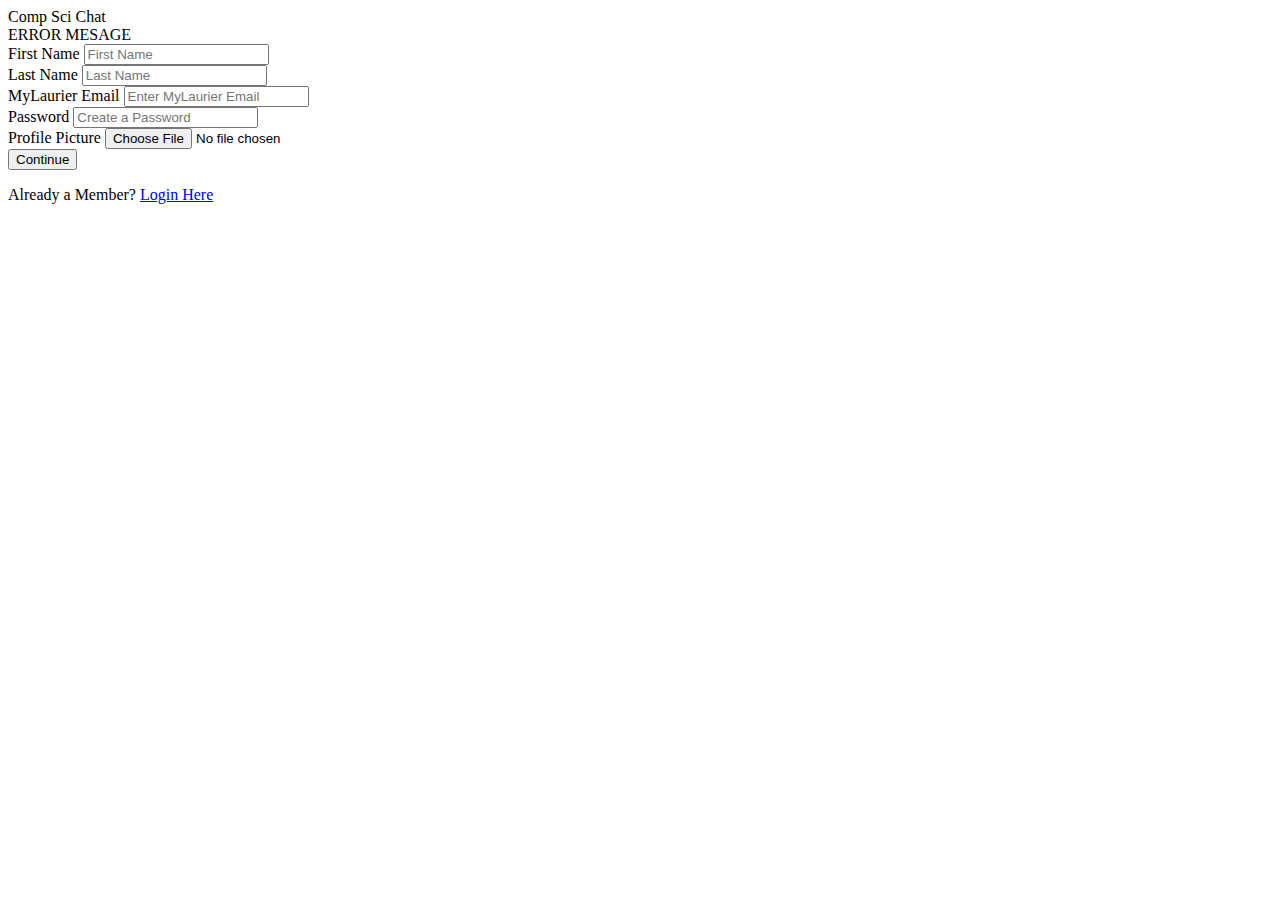
==== index.html @ c8109980 "Initial Commit" ====
<html lang="en">
    <head>
        <meta charset="UTF-8">
        <meta name="viewport" content="width=device-width, initial-scale=1.0">
        <meta http-equiv="X-UA-Compatible" content="ie=edge">
        <title>Comp Sci Chat</title>
        <link rel="stylesheet" href="style.css">
    
    </head>
    <body>
        <div class="wrapper">
            <section class="form signup">
                <header>Comp Sci Chat</header>
                <form action="#">
                    <div class="error-txt">ERROR MESAGE</div>
                    <div class="name-details">
                        <div class="field">
                            <label>First Name</label>
                            <input type="text" placeholder="First Name">
                        </div>
                        <div class="field">
                            <label>Last Name</label>
                            <input type="text" placeholder="Last Name">
                        </div>
                        <div class="field">
                            <label>MyLaurier Email</label>
                            <input type="text" placeholder="Enter MyLaurier Email">
                        </div>
                        <div class="field">
                            <label>Password</label>
                            <input type="text" placeholder="Create a Password">
                        </div>
                        <div class="field">
                            <label>Profile Picture</label>
                            <input type="file">
                        </div>
                        <div class="field">
                            <input type="submit" value="Continue">
                        </div>
                    </div>
                </form>
                <div class="link">Already a Member? <a href="#">Login Here</a></div>
            </section>
        </div>
    </body>
</html>
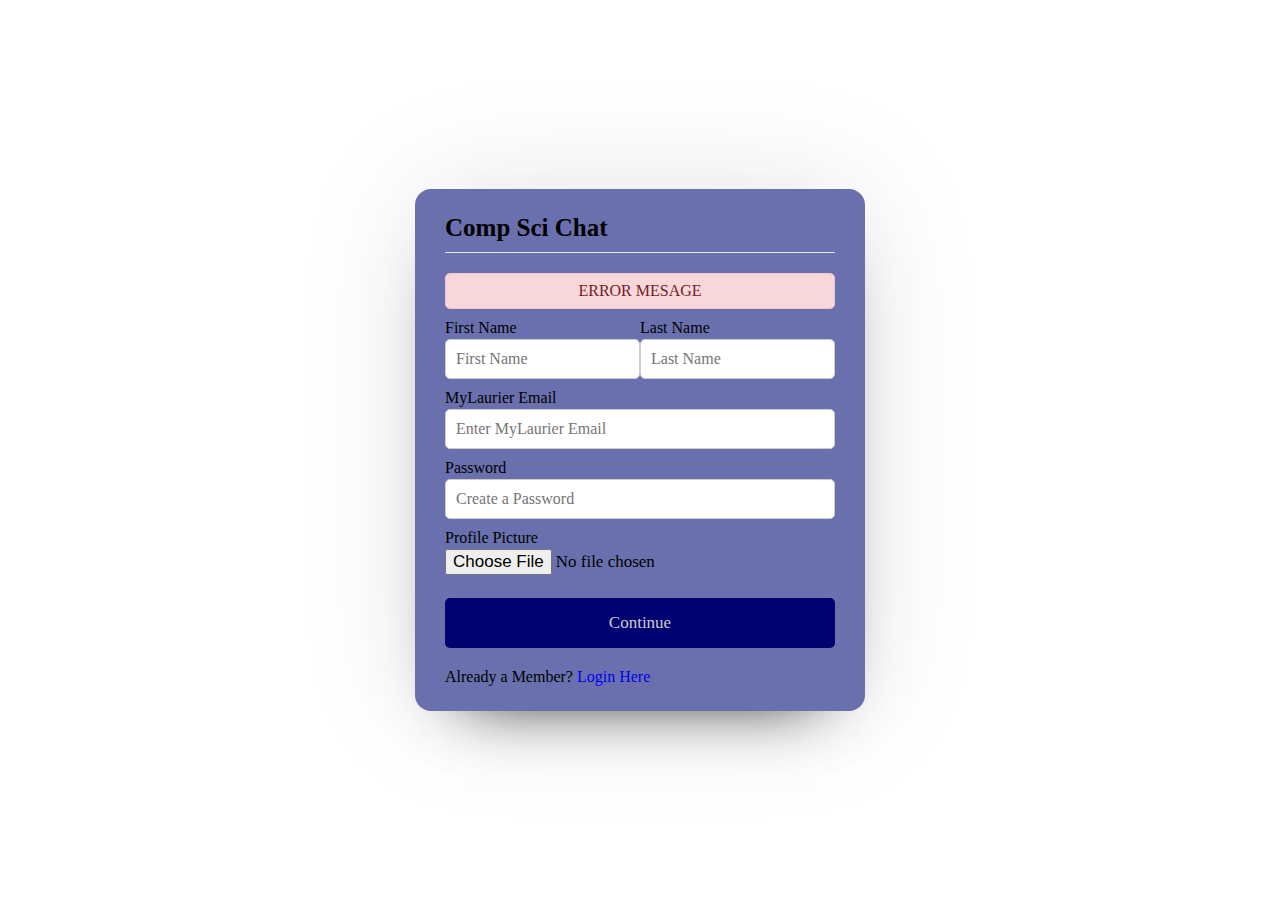
==== commit cdd8ba3a: "Login Page HTML & CSS complete" ====
--- a/index.html
+++ b/index.html
@@ -14,30 +14,31 @@
                 <form action="#">
                     <div class="error-txt">ERROR MESAGE</div>
                     <div class="name-details">
-                        <div class="field">
+                        <div class="field input">
                             <label>First Name</label>
                             <input type="text" placeholder="First Name">
                         </div>
-                        <div class="field">
+                        <div class="field input">
                             <label>Last Name</label>
                             <input type="text" placeholder="Last Name">
                         </div>
-                        <div class="field">
-                            <label>MyLaurier Email</label>
-                            <input type="text" placeholder="Enter MyLaurier Email">
-                        </div>
-                        <div class="field">
-                            <label>Password</label>
-                            <input type="text" placeholder="Create a Password">
-                        </div>
-                        <div class="field">
-                            <label>Profile Picture</label>
-                            <input type="file">
-                        </div>
-                        <div class="field">
-                            <input type="submit" value="Continue">
-                        </div>
                     </div>
+                    <div class="field input">
+                        <label>MyLaurier Email</label>
+                        <input type="text" placeholder="Enter MyLaurier Email">
+                    </div>
+                    <div class="field input">
+                        <label>Password</label>
+                        <input type="text" placeholder="Create a Password">
+                    </div>
+                    <div class="field image">
+                        <label>Profile Picture</label>
+                        <input type="file">
+                    </div>
+                    <div class="field button">
+                        <input type="submit" value="Continue">
+                    </div>
+                    
                 </form>
                 <div class="link">Already a Member? <a href="#">Login Here</a></div>
             </section>
--- a/style.css
+++ b/style.css
@@ -0,0 +1,81 @@
+*{
+    margin: 0;
+    padding: 0;
+    box-sizing: border-box;
+    text-decoration: none;
+    font-family:'Times New Roman', Times, sans-serif;
+}
+body {
+    display: flex;
+    align-items: center;
+    justify-content: center;
+    min-height: 100vh;
+    background: rgb(255, 255, 255);
+}
+.wrapper{
+    background: rgb(105, 112, 173);
+    max-width: 450px;
+    width: 100%;
+    border-radius: 16px;
+    box-shadow: 0 0 128px 0 rgba(0,0,0,0.1),
+                0 32px 64px -48px rgba(0,0,0.5);
+}
+
+.form{
+    padding: 25px 30px;
+}
+.form header{
+    font-size: 25px;
+    font-weight: 600;
+    padding-bottom: 10px;
+    border-bottom: 1px solid #e6e6e6;
+}
+.form form{
+    margin: 20px 0;
+}
+.form form .error-txt{
+    color: #721c24;
+    background: #f8d7da;
+    padding: 8px 10px;
+    text-align: center;
+    border-radius: 5px;
+    margin-bottom: 10px;
+    border: 1px solid #f5c6cb;
+}
+.form form .name-details{
+    display: flex;
+}
+
+.form form .field{
+    display: flex;
+    margin-bottom: 10px;
+    flex-direction: column;
+    margin-bottom: 10px;
+}
+.form form .field label{
+    margin-bottom: 2px;
+}
+.form form .input input{
+    height: 40px;
+    width: 100%;
+    font-size: 16px;
+    padding: 0 10px;
+    border: 1px solid #ccc;
+    border-radius: 5px;
+}
+.form form .field input{
+    outline: none;
+}
+.form form .image input{
+    font-size: 17px;
+}
+.form form .button input{
+    margin-top: 13px;
+    border: none;
+    color:#ccc;
+    font-size: 17px;
+    border-radius: 5px;
+    cursor: pointer;
+    height: 50px;
+    background: rgb(0, 2, 112);
+}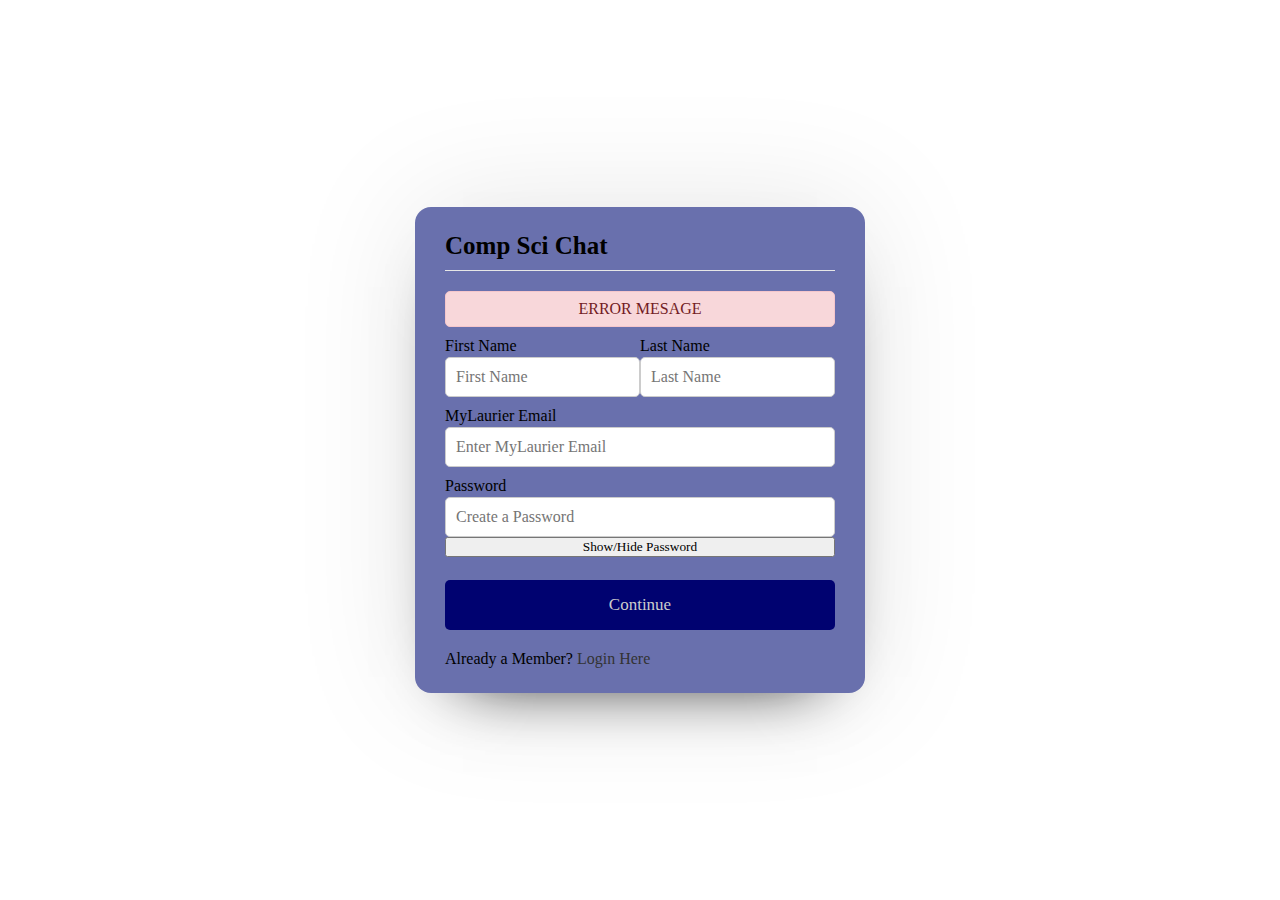
==== commit 81dd2994: "REmoved Images and Started JS" ====
--- a/index.html
+++ b/index.html
@@ -29,11 +29,8 @@
                     </div>
                     <div class="field input">
                         <label>Password</label>
-                        <input type="text" placeholder="Create a Password">
-                    </div>
-                    <div class="field image">
-                        <label>Profile Picture</label>
-                        <input type="file">
+                        <input type="password" placeholder="Create a Password"></input>
+                        <button type="button">Show/Hide Password</button>
                     </div>
                     <div class="field button">
                         <input type="submit" value="Continue">
@@ -43,6 +40,9 @@
                 <div class="link">Already a Member? <a href="#">Login Here</a></div>
             </section>
         </div>
+
+        <script src="javascript\pass-show-hide.js"></script>
+
     </body>
 </html>
     --- a/style.css
+++ b/style.css
@@ -78,4 +78,199 @@
     cursor: pointer;
     height: 50px;
     background: rgb(0, 2, 112);
+}
+.form .linkt{
+    text-align: center;
+    margin: 10px 0;
+    font-size: 17px;
+}
+.form .link a{
+    color: #333;
+}
+.form .link a:hover{
+    text-decoration: underline;
+}
+
+
+
+/* Users page Code */
+.users{
+    padding: 25px 30px;
+}
+.users header,
+.users-list a{
+    display: flex;
+    align-items: center;
+    padding-bottom: 20px;
+    justify-content: space-between;
+    border-bottom: 2px solid #e6e6e6;
+}
+
+.users header .content,
+.users-list a .content{
+    display: flex;
+    align-items: center;
+}
+.users header .details,
+.users-list a .details{
+    margin-left: 15px;
+}
+.users header .details span,
+.users-list a .details span{
+    font-size: 18px;
+    font-weight: 500;
+    color: rgb(255, 255, 255);
+}
+.users header .details p,
+.users-list a .content .details p{
+    color: rgb(0, 0, 0);
+}
+.users header .logout{
+    color: #fff;
+    font-size: 17px;
+    padding: 7px 15px;
+    background: #333;
+    border-radius: 5px;
+}
+.users .search{
+    margin: 20px 0;
+    display: flex;
+    position: relative;
+    align-items: center;
+    justify-content: space-between;
+}
+.users .search .text{
+    font-size: 18px;
+}
+.users .search input{
+    position: absolute;
+    height: 42px;
+    width: calc(100% - 60px);
+    border: 1px solid #ccc;
+    padding: 0 13px;
+    font-size: 16px;
+    border-radius: 5px 0 0 5px;
+    outline: none;
+}
+.users .search button{
+    position: relative;
+    z-index: 1;
+    width: 55px;
+    height: 42px;
+    border: none;
+    outline: none;
+    color: #fff;
+    background: #333;
+    cursor: pointer;
+    font-size: 18px;
+    border-radius: 0 5px 5px 0;
+}
+.users-list{
+    max-height: 450px;
+    overflow-y: auto;
+}
+.users-list a{
+    margin-bottom: 10px;
+    padding-bottom: 10px;
+    border-bottom-color: rgb(255, 255, 255);
+}
+.users-list a:last-child{
+    border: none;
+    margin-bottom: 0px;
+}
+.users-list a .content p{
+    color: #ffffff;
+}
+
+
+
+.chat-area header{
+    display: flex;
+    align-items: center;
+    padding: 18px 30px;
+    
+}
+.chat-area header button{
+    font-size: 16px;
+    color: white;
+    background: rgb(0, 2, 112);
+    border: none;
+    margin-right: 18px;
+    padding: 5px 5px;
+    text-align: center;
+    border-radius: 5px 5px 5px 5px;
+    
+}
+.chat-area header span{
+    font-size: 17px;
+    font-weight: 500;
+    
+    
+}
+
+.chat-box{
+    height: 500px;
+    background: #f7f7f7;
+    padding: 10px 30px 20px 30px;
+    overflow-y: auto;
+}
+.chat-box .chat{
+    margin: 15px 0;
+    word-wrap: break-word;
+}
+.chat-box .chat p{
+    padding: 8px 16px;
+}
+.chat-box .outgoing{
+    display: flex;
+}
+.outgoing .details{
+    max-width: calc(100% - 130px);
+    margin-left: auto;
+}
+.outgoing .details p{
+    background: #333;
+    color: #fff;
+    border-radius: 18px 18px 0 18px;
+}
+
+.chat-box .incoming{
+    display: flex;
+    align-items: flex-end;
+}
+
+.incoming .details{
+    margin-left: 10px;
+    margin-right: auto;
+    max-width: calc(100% - 130px);
+    
+}
+.incoming .details p{
+    background: rgb(0, 2, 112);
+    color:#fff;
+    border-radius: 18px 18px 18px 0;
+}
+.chat-area .typing-area{
+    padding: 18px 30px;
+    display: flex;
+    justify-content: space-between;
+}
+.typing-area input{
+    height: 45px;
+    width: calc(100% - 60px);
+    font-size: 17px;
+    border: 1px solid #ccc;
+    padding: 0 13px;
+    border-radius: 5px 0 0 5px;
+    outline: none;
+}
+.typing-area button{
+    width:55px;
+    border: none;
+    outline: none;
+    background: #333;
+    color: #fff;
+    font-size: 19px;
+    cursor: pointer;
+    border-radius: 0 5px 5px 0;
 }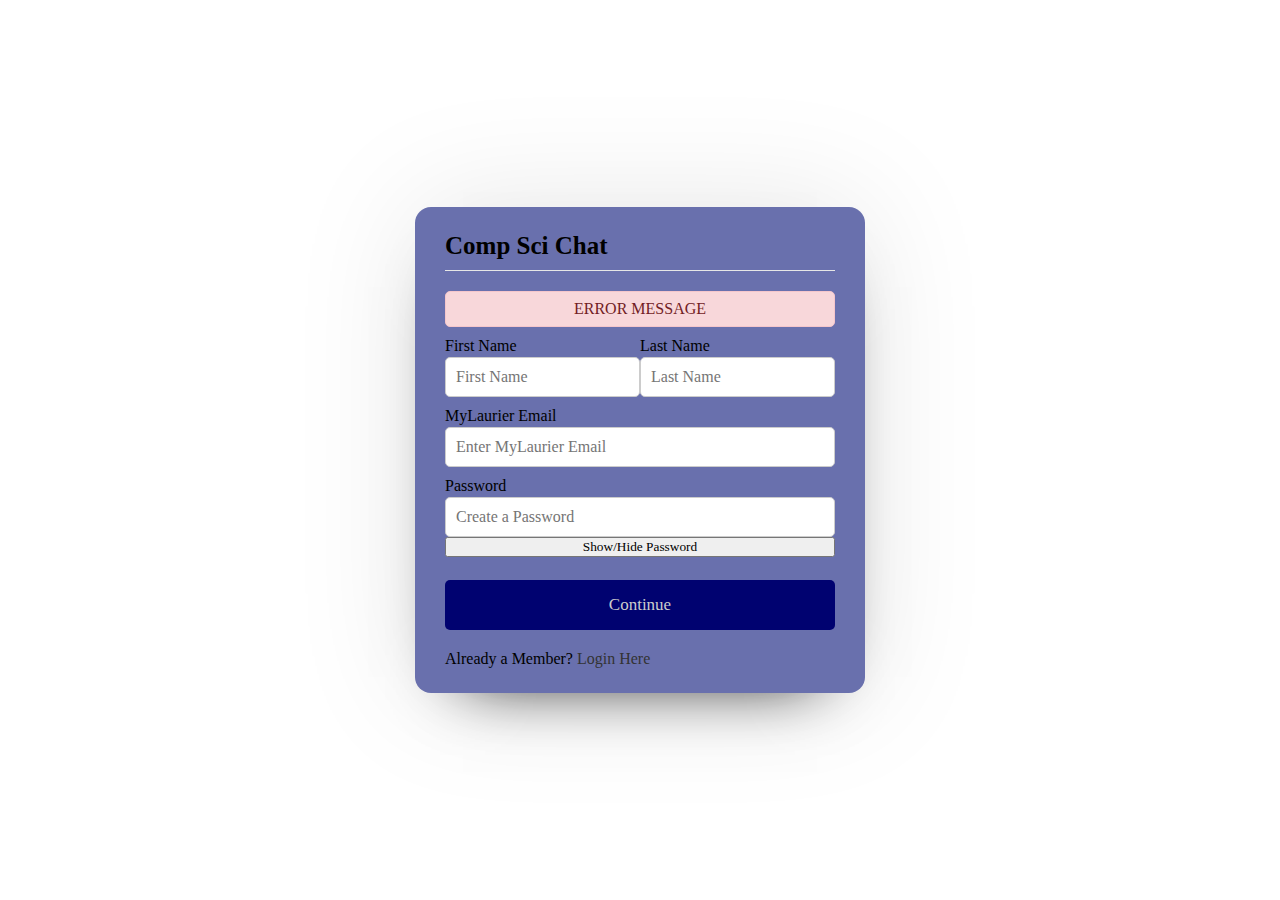
==== commit b28cc752: "did a bunch of stuff" ====
--- a/index.html
+++ b/index.html
@@ -12,24 +12,24 @@
             <section class="form signup">
                 <header>Comp Sci Chat</header>
                 <form action="#">
-                    <div class="error-txt">ERROR MESAGE</div>
+                    <div class="error-txt">ERROR MESSAGE</div>
                     <div class="name-details">
                         <div class="field input">
                             <label>First Name</label>
-                            <input type="text" placeholder="First Name">
+                            <input type="text" name="fname" placeholder="First Name" required>
                         </div>
                         <div class="field input">
                             <label>Last Name</label>
-                            <input type="text" placeholder="Last Name">
+                            <input type="text" name="lname" placeholder="Last Name" required>
                         </div>
                     </div>
                     <div class="field input">
                         <label>MyLaurier Email</label>
-                        <input type="text" placeholder="Enter MyLaurier Email">
+                        <input type="text" name="email" placeholder="Enter MyLaurier Email" required>
                     </div>
                     <div class="field input">
                         <label>Password</label>
-                        <input type="password" placeholder="Create a Password"></input>
+                        <input type="password" name="password" placeholder="Create a Password" required></input>
                         <button type="button">Show/Hide Password</button>
                     </div>
                     <div class="field button">
@@ -42,6 +42,7 @@
         </div>
 
         <script src="javascript\pass-show-hide.js"></script>
+        <script src="javascript/signup.js"></script>
 
     </body>
 </html>
